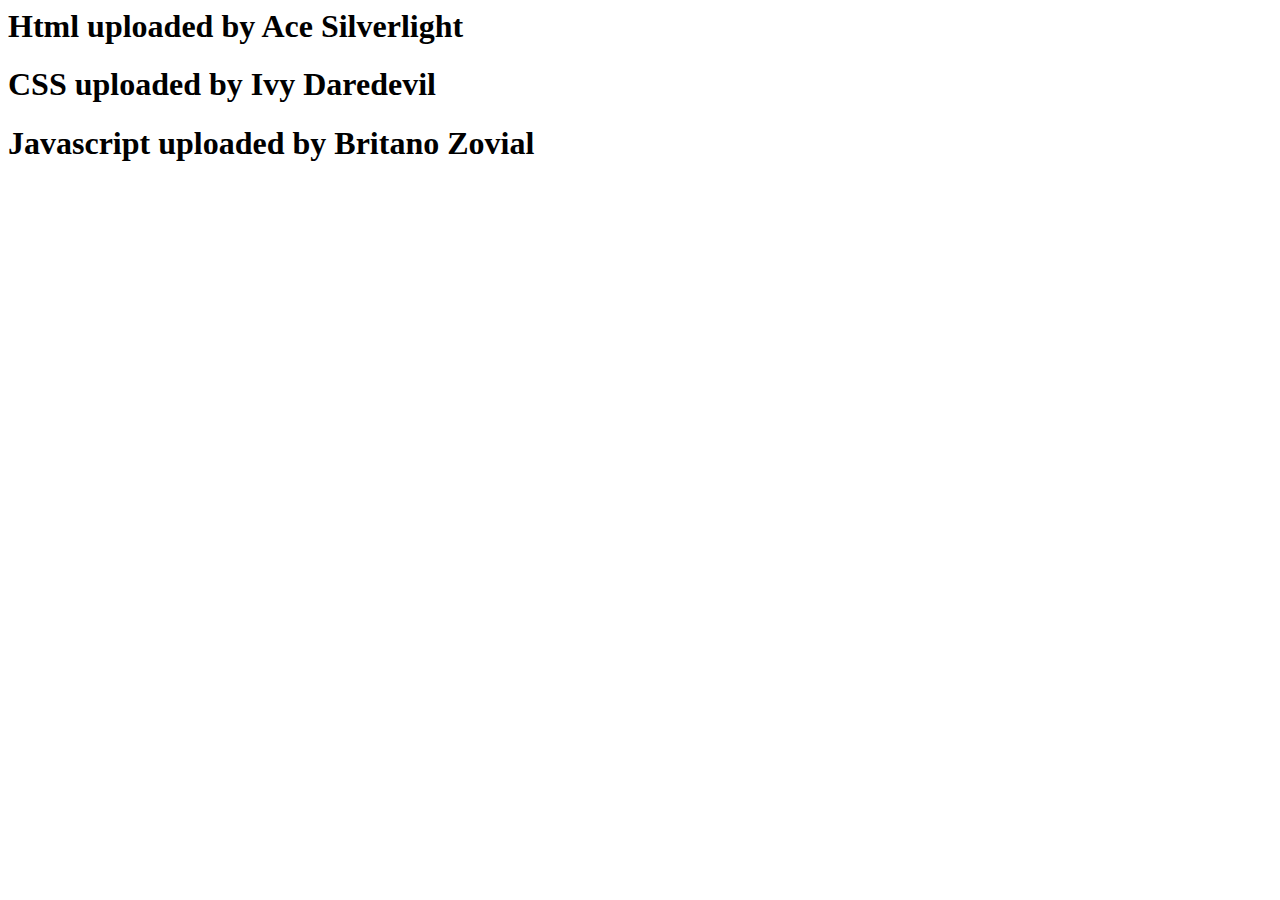
==== index.html @ 747d05ba "ready-break" ====
<html>
    <head>
        <link rel="stylesheet" href="style.css">
    </head>
    <body>
        <h1 id="ace">Html uploaded by Ace Silverlight </h1>
        <h1 id="ivy">CSS uploaded by Ivy Daredevil</h1>
        <h1 id="britano"> Javascript uploaded by Britano Zovial</h1>
    </body>
    <script src="script.js"></script>
</html>
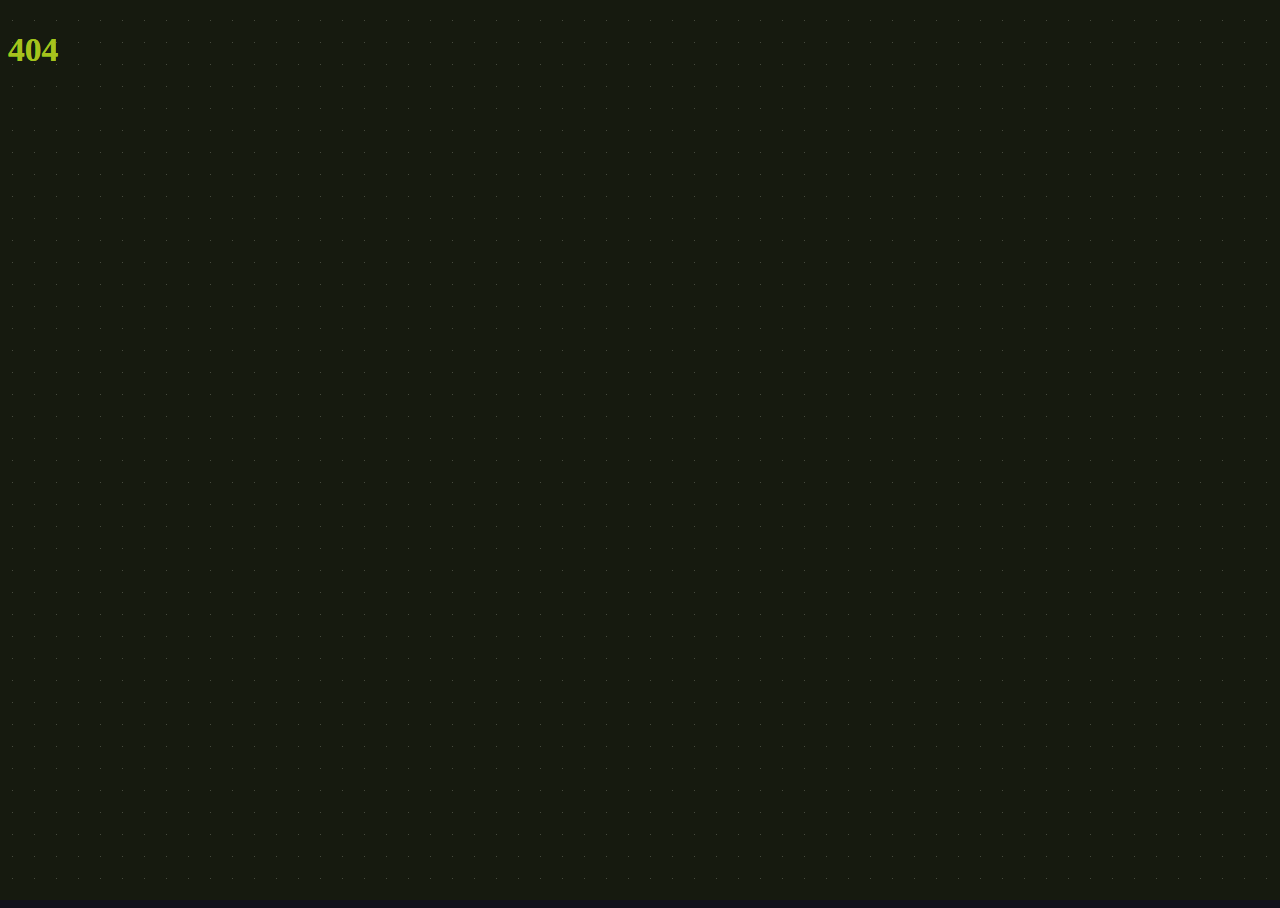
==== commit f0b52b58: "help out" ====
--- a/index.html
+++ b/index.html
@@ -2,10 +2,9 @@
     <head>
         <link rel="stylesheet" href="style.css">
     </head>
-    <body>
-        <h1 id="ace">Html uploaded by Ace Silverlight </h1>
-        <h1 id="ivy">CSS uploaded by Ivy Daredevil</h1>
-        <h1 id="britano"> Javascript uploaded by Britano Zovial</h1>
-    </body>
+    <section class="error-body">
+            <h1 t="404">404</h1>
+        </div>
+    </section>
     <script src="script.js"></script>
 </html>--- a/style.css
+++ b/style.css
@@ -0,0 +1,178 @@
+:root {
+  box-sizing: border-box;
+  cursor: default;
+}
+
+::-moz-selection {
+  color: #11111b;
+  background-color: #c0dc67;
+}
+
+::selection {
+  color: #11111b;
+  background-color: #c0dc67;
+}
+
+html, body {
+  width: 100%;
+  height: 100%;
+  background-color: #11111b;
+  color: #afd33d;
+  font-size: calc(6.4px + 0.8125vw);
+}
+
+.error-body {
+  position: relative;
+  width: 100%;
+  height: 100%;
+  overflow: hidden;
+}
+.error-body:before {
+  content: '';
+  position: fixed;
+  top: 0;
+  left: 0;
+  width: 100%;
+  height: 100%;
+  background-color: #afd33d;
+  mix-blend-mode: overlay;
+  z-index: 1;
+}
+.error-body:after {
+  content: '';
+  position: fixed;
+  top: 0;
+  left: 0;
+  width: 100%;
+  height: 100%;
+  background: linear-gradient(90deg, #11111b 21px, transparent 1%) center, linear-gradient(#11111b 21px, transparent 1%) center, white;
+  background-size: 22px 22px;
+  background-position: center;
+  opacity: .2;
+  z-index: 1;
+}
+.error-body .background {
+  position: absolute;
+  top: 0;
+  left: 0;
+  width: 100%;
+  height: 100%;
+  z-index: 0;
+  -webkit-filter: grayscale(1);
+          filter: grayscale(1);
+  mix-blend-mode: luminosity;
+}
+.error-body .message {
+  position: relative;
+  width: 100%;
+  height: 100%;
+  text-align: center;
+  z-index: 3;
+}
+.error-body .message h1 {
+  position: absolute;
+  top: 10%;
+  left: 0%;
+  width: 100%;
+  font-size: 10em;
+  margin: 0;
+  -webkit-animation: shake 600ms ease-in-out infinite alternate;
+          animation: shake 600ms ease-in-out infinite alternate;
+  text-shadow: 0 0 0.07em #afd33d, -0.2em 0 2em rgba(175, 211, 61, 0.3), 0.2em 0 2em rgba(175, 211, 61, 0.3);
+  -webkit-user-select: none;
+     -moz-user-select: none;
+      -ms-user-select: none;
+          user-select: none;
+}
+.error-body .message h1:before {
+  content: attr(t);
+  position: absolute;
+  left: 50%;
+  -webkit-transform: translate(-50%, 0.34em);
+          transform: translate(-50%, 0.34em);
+  height: .1em;
+  line-height: .5em;
+  width: 100%;
+  -webkit-animation: scan 500ms ease-in-out infinite alternate 372ms, glitch-anim 300ms ease-in-out infinite alternate;
+          animation: scan 500ms ease-in-out infinite alternate 372ms, glitch-anim 300ms ease-in-out infinite alternate;
+  overflow: hidden;
+  opacity: .7;
+}
+.error-body .message h1:after {
+  content: attr(t);
+  position: absolute;
+  top: -9px;
+  left: 50%;
+  -webkit-transform: translate(-50%, 0.34em);
+          transform: translate(-50%, 0.34em);
+  height: .5em;
+  line-height: .1em;
+  width: 100%;
+  -webkit-animation: scan 665ms ease-in-out infinite alternate 42ms, glitch-anim 300ms ease-in-out infinite alternate;
+          animation: scan 665ms ease-in-out infinite alternate 42ms, glitch-anim 300ms ease-in-out infinite alternate;
+  overflow: hidden;
+  opacity: .8;
+}
+.error-body .message .bottom {
+  position: absolute;
+  top: 65%;
+  left: 0;
+  width: 100%;
+}
+.error-body .message p, .error-body .message a {
+  font-size: 2em;
+  font-family: monospace;
+  text-shadow: 0 0 5px #afd33d;
+  -webkit-filter: blur(0.8px);
+          filter: blur(0.8px);
+}
+.error-body .message a {
+  position: relative;
+  color: #afd33d;
+  text-decoration: none;
+  font-weight: 700;
+  border: 2px solid #afd33d;
+  text-transform: uppercase;
+  padding: 5px 30px;
+  box-shadow: inset 0 0 0 0 rgba(175, 211, 61, 0.2);
+  transition: 25ms ease-in-out all 0ms;
+  overflow: hidden;
+  -webkit-animation: attn 3s ease-in-out infinite;
+          animation: attn 3s ease-in-out infinite;
+}
+.error-body .message a:hover {
+  cursor: crosshair;
+  box-shadow: inset 0 -2em 0 0 rgba(175, 211, 61, 0.2);
+  transition: 225ms ease-in-out all 225ms;
+  -webkit-animation: none;
+          animation: none;
+}
+.error-body .message a:hover:before, .error-body .message a:hover:after {
+  -webkit-transform: translate(-50%, 0) scale(0, 1);
+          transform: translate(-50%, 0) scale(0, 1);
+}
+.error-body .message a:active {
+  box-shadow: inset 0 -2em 0 0 rgba(175, 211, 61, 0.5);
+  transition: 225ms ease-in-out all 225ms;
+}
+.error-body .message a:before, .error-body .message a:after {
+  content: '';
+  position: absolute;
+  left: 50%;
+  -webkit-transform: translate(-50%, 0) scale(1, 1);
+          transform: translate(-50%, 0) scale(1, 1);
+  -webkit-transform-origin: center;
+          transform-origin: center;
+  background-color: #11111b;
+  width: 90%;
+  height: 5px;
+  transition: 225ms ease-in-out all;
+  mix-blend-mode: hard-light;
+}
+.error-body .message a:before {
+  top: -4px;
+}
+.error-body .message a:after {
+  bottom: -4px;
+}
+
